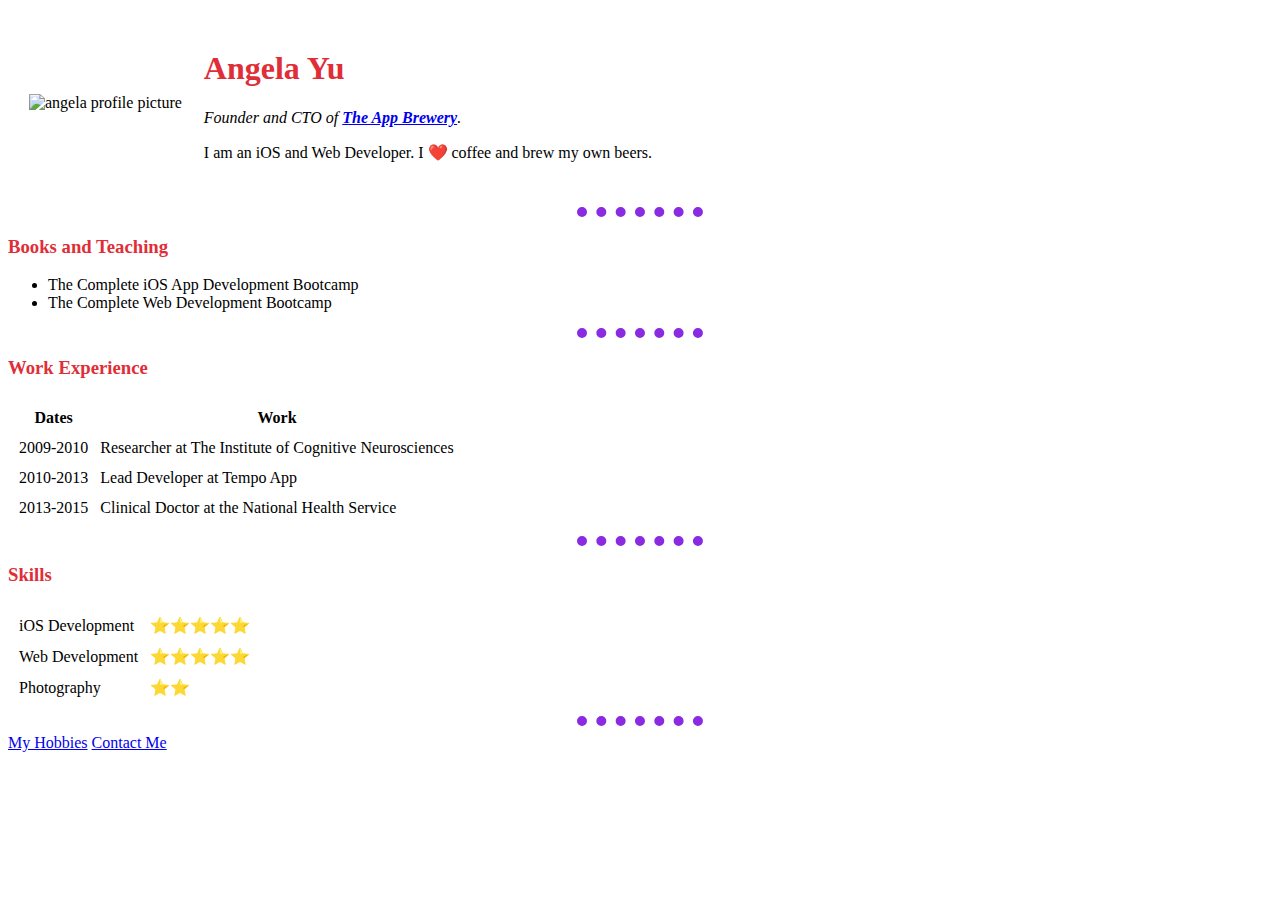
==== index.html @ e149ca69 "Added a initial CV website files" ====
<!DOCTYPE html>
<html>
  <head>
    <meta charset="utf-8">
    <title>Angela's Personal Site</title>
    <link rel="stylesheet" href="/css/styles.css">
  </head>

  <body style="background-color: white">
    <table cellspacing="20">
      <tr>
        <td><img src="images/angela.png" alt="angela profile picture"></td>
        <td><h1>Angela Yu</h1>
        <p><em>Founder and CTO of <strong><a href="https://www.appbrewery.co/">The App Brewery</a></strong>.</em></p>
        <p>I am an iOS and Web Developer. I ❤️ coffee and brew my own beers.</p></td>
      </tr>
    </table>
    <hr>
    <h3>Books and Teaching</h3>
    <ul>
      <li>The Complete iOS App Development Bootcamp</li>
      <li>The Complete Web Development Bootcamp</li>
    </ul>
    <hr>
    <h3>Work Experience</h3>
    <table cellspacing="10">
      <thead>
        <tr>
          <th>Dates</th>
          <th>Work</th>
        </tr>
      </thead>
      <tbody>
        <tr>
          <td>2009-2010</td>
          <td>Researcher at The Institute of Cognitive Neurosciences</td>
        </tr>
        <tr>
          <td>2010-2013</td>
          <td>Lead Developer at Tempo App</td>
        </tr>
        <tr>
          <td>2013-2015</td>
          <td>Clinical Doctor at the National Health Service</td>
        </tr>
      </tbody>
    </table>
    <hr>
    <h3>Skills</h3>
    <table cellspacing="10">
      <tr>
        <td>iOS Development</td>
        <td>⭐️⭐️⭐️⭐️⭐️</td>
      </tr>
      <tr>
        <td>Web Development</td>
        <td>⭐️⭐️⭐️⭐️⭐️</td>
      </tr>
      <tr>
        <td>Photography</td>
        <td>⭐️⭐️</td>
      </tr>
    </table>
    <hr>
    <a href="Hobby.html">My Hobbies</a>
    <a href="Contact.html">Contact Me</a>
  </body>
</html>
---- css/styles.css ----
body{
    background-color:pink;
}
hr{
    border-style:dotted none none;
    border-color:blueviolet;
    border-width: 10px;
    height:0px;
    width:10%; /*It means 30% of the entire website. It can help with better view in mobile phones. We can also use the dimension of unit px.*/
    
}

/* img{
    height:300px;
} */

h1,h3{
    color:#DF2E38;
}
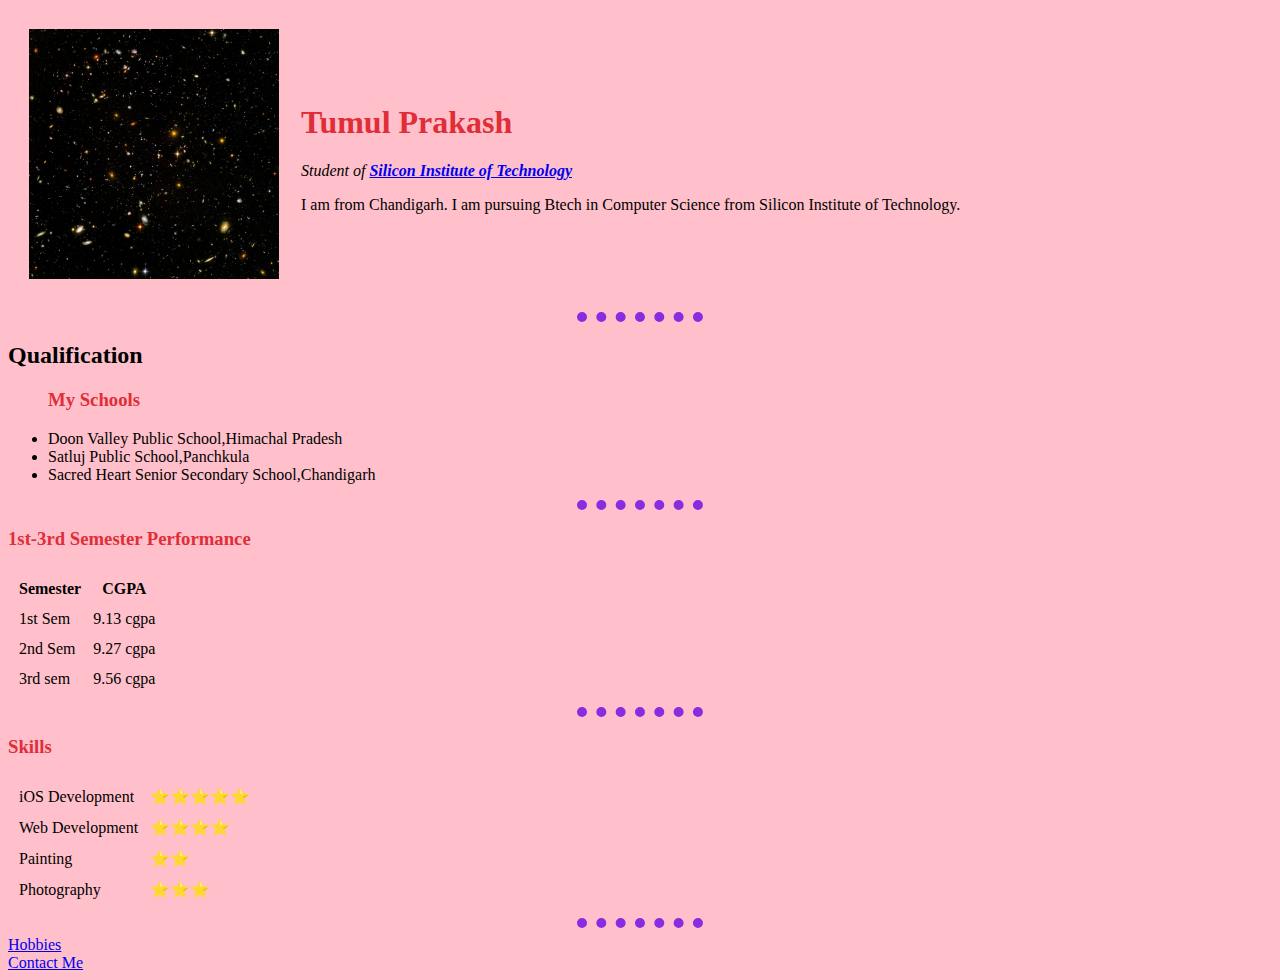
==== commit 12a2b59c: "updated index.html" ====
--- a/index.html
+++ b/index.html
@@ -1,68 +1,89 @@
 <!DOCTYPE html>
-<html>
-  <head>
-    <meta charset="utf-8">
-    <title>Angela's Personal Site</title>
+<html lang="en">
+<head>
+    <meta charset="UTF-8">
+    <meta http-equiv="X-UA-Compatible" content="IE=edge">
+    <meta name="viewport" content="width=device-width, initial-scale=1.0">
+    <title>Tumul's Personal Website</title>
     <link rel="stylesheet" href="/css/styles.css">
-  </head>
-
-  <body style="background-color: white">
+</head>
+<body><!-- <body style="background-color: #BFACE2;"> use of css -->
     <table cellspacing="20">
-      <tr>
-        <td><img src="images/angela.png" alt="angela profile picture"></td>
-        <td><h1>Angela Yu</h1>
-        <p><em>Founder and CTO of <strong><a href="https://www.appbrewery.co/">The App Brewery</a></strong>.</em></p>
-        <p>I am an iOS and Web Developer. I ❤️ coffee and brew my own beers.</p></td>
-      </tr>
+        <tr>
+            <td><img src="Hubble_ultra_deep_field.jpg" alt="Universe" width="250" height="250"></td>
+            <td><h1>Tumul Prakash</h1>
+                <p><em>Student of <strong><a href="https://silicon.ac.in/">Silicon Institute of Technology</a></strong></em></strong></p>
+                <p>I am from Chandigarh. I am pursuing Btech in Computer Science from Silicon Institute of Technology.</p>
+            </td>
+        </tr>
     </table>
+    
+    
     <hr>
-    <h3>Books and Teaching</h3>
+    <h2>Qualification</h2>
     <ul>
-      <li>The Complete iOS App Development Bootcamp</li>
-      <li>The Complete Web Development Bootcamp</li>
-    </ul>
-    <hr>
-    <h3>Work Experience</h3>
-    <table cellspacing="10">
-      <thead>
+        <h3>My Schools</h3>
+        <li>Doon Valley Public School,Himachal Pradesh</li>
+        <li>Satluj Public School,Panchkula</li>
+        <li>Sacred Heart Senior Secondary School,Chandigarh</li>
+   </ul>
+   <hr>
+   <h3>1st-3rd Semester Performance</h3>
+   <!-- <p>1st Sem: 9.13 cgpa</p>
+   <p>2nd Sem: 9.27 cgpa</p>
+   <p>3rd sem: 9.56 cgpa</p> -->
+   <table cellspacing="10px">
+    <thead>
+        <th>Semester</th>
+        <th>CGPA</th>
+    </thead>
+    <tbody>
         <tr>
-          <th>Dates</th>
-          <th>Work</th>
-        </tr>
-      </thead>
-      <tbody>
-        <tr>
-          <td>2009-2010</td>
-          <td>Researcher at The Institute of Cognitive Neurosciences</td>
+            <td>1st Sem</td>
+            <td>9.13 cgpa</td>
         </tr>
         <tr>
-          <td>2010-2013</td>
-          <td>Lead Developer at Tempo App</td>
+            <td>2nd Sem</td>
+            <td>9.27 cgpa</td>
         </tr>
         <tr>
-          <td>2013-2015</td>
-          <td>Clinical Doctor at the National Health Service</td>
+            <td>3rd sem</td>
+            <td>9.56 cgpa</td>
         </tr>
-      </tbody>
-    </table>
-    <hr>
-    <h3>Skills</h3>
-    <table cellspacing="10">
-      <tr>
-        <td>iOS Development</td>
-        <td>⭐️⭐️⭐️⭐️⭐️</td>
-      </tr>
-      <tr>
-        <td>Web Development</td>
-        <td>⭐️⭐️⭐️⭐️⭐️</td>
-      </tr>
-      <tr>
-        <td>Photography</td>
-        <td>⭐️⭐️</td>
-      </tr>
-    </table>
-    <hr>
-    <a href="Hobby.html">My Hobbies</a>
-    <a href="Contact.html">Contact Me</a>
-  </body>
+    </tbody>
+    <tfoot>
+
+    </tfoot>
+   
+   </table>
+   <hr>
+   <h3> Skills</h3>
+   
+            <table cellspacing="10px">
+    
+                <tr> 
+                    <td>iOS Development</td>
+                    <td>⭐⭐⭐⭐⭐</td>
+                </tr>
+                <tr>  
+                    <td>Web Development</td>
+                    <td>⭐⭐⭐⭐</td>
+                </tr>
+                      
+                <tr> 
+                    <td>Painting</td>
+                    <td>⭐⭐</td>
+                </tr>
+                <tr>
+                    <td>Photography</td>
+                    <td>⭐⭐⭐</td>
+                </tr>
+        
+            </table> 
+
+   
+   <hr>
+   <a href="hobby.html">Hobbies</a> <br>
+   <a href="contact.html">Contact Me</a>
+</body>
 </html>
